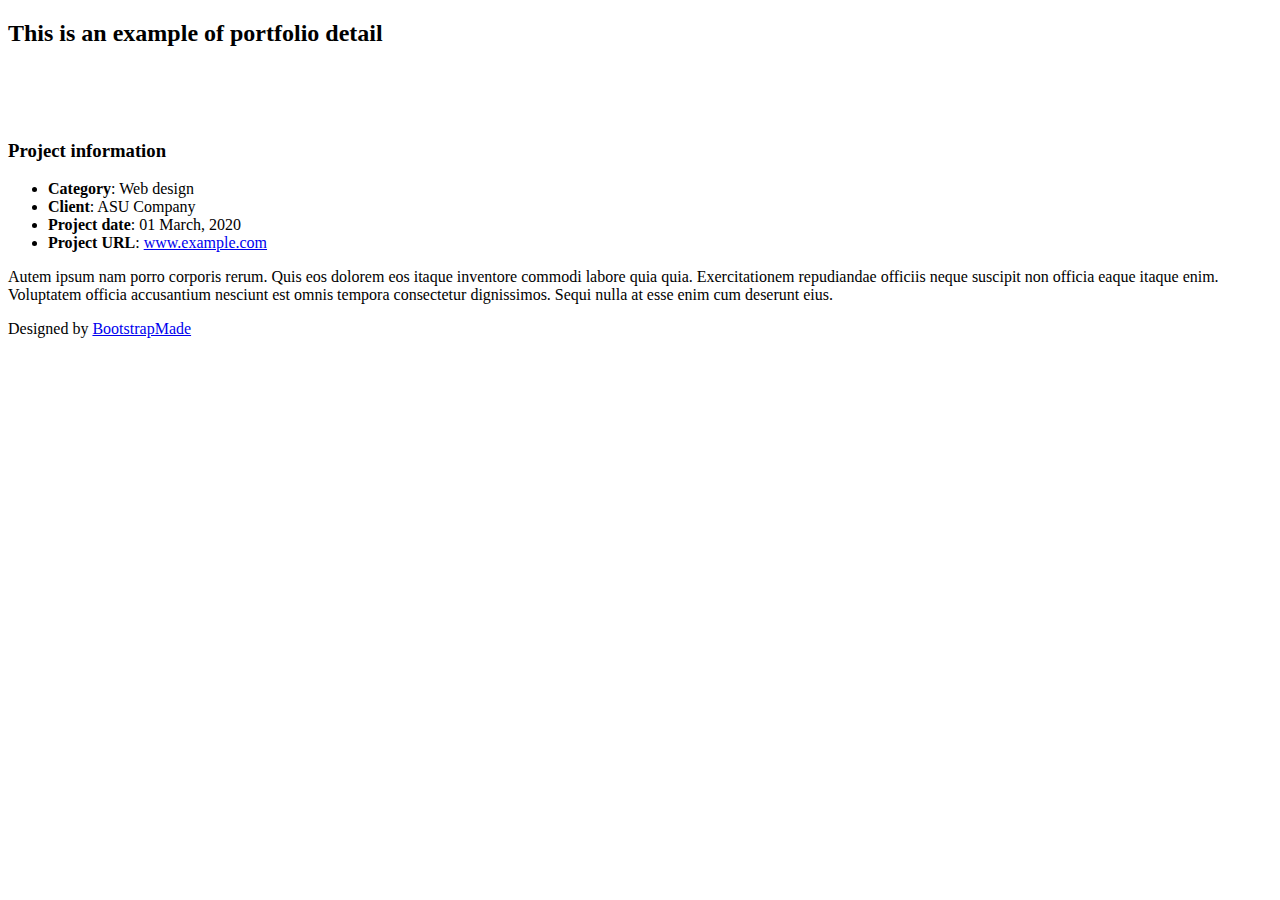
==== portfolio/mips-cpu.html @ 7207635e "rearanged files added report to docs" ====
<!DOCTYPE html>
<html lang="en">

<head>
  <meta charset="utf-8">
  <meta content="width=device-width, initial-scale=1.0" name="viewport">

  <title>Portfolio Details - Personal Bootstrap Template</title>
  <meta content="" name="description">
  <meta content="" name="keywords">

  <!-- Favicons -->
  <link href="../assets/img/favicon.png" rel="icon">
  <link href="../assets/img/apple-touch-icon.png" rel="apple-touch-icon">

  <!-- Google Fonts -->
  <link href="https://fonts.googleapis.com/css?family=Open+Sans:300,300i,400,400i,600,600i,700,700i|Raleway:300,300i,400,400i,500,500i,600,600i,700,700i|Poppins:300,300i,400,400i,500,500i,600,600i,700,700i" rel="stylesheet">

  <!-- Vendor CSS Files -->
  <link href="../assets/vendor/bootstrap/css/bootstrap.min.css" rel="stylesheet">
  <link href="../assets/vendor/bootstrap-icons/bootstrap-icons.css" rel="stylesheet">
  <link href="../assets/vendor/boxicons/css/boxicons.min.css" rel="stylesheet">
  <link href="../assets/vendor/glightbox/css/glightbox.min.css" rel="stylesheet">
  <link href="../assets/vendor/remixicon/remixicon.css" rel="stylesheet">
  <link href="../assets/vendor/swiper/swiper-bundle.min.css" rel="stylesheet">

  <!-- Template Main CSS File -->
  <link href="../assets/css/style.css" rel="stylesheet">

  <!-- =======================================================
  * Template Name: Personal - v4.7.0
  * Template URL: https://bootstrapmade.com/personal-free-resume-bootstrap-template/
  * Author: BootstrapMade.com
  * License: https://bootstrapmade.com/license/
  ======================================================== -->
</head>

<body>

  <main id="main">

    <!-- ======= Portfolio Details ======= -->
    <div id="portfolio-details" class="portfolio-details">
      <div class="container">

        <div class="row">

          <div class="col-lg-8">
            <h2 class="portfolio-title">This is an example of portfolio detail</h2>

            <div class="portfolio-details-slider swiper">
              <div class="swiper-wrapper align-items-center">

                <div class="swiper-slide">
                  <img src="assets/img/portfolio/portfolio-details-1.jpg" alt="">
                </div>

                <div class="swiper-slide">
                  <img src="assets/img/portfolio/portfolio-details-2.jpg" alt="">
                </div>

                <div class="swiper-slide">
                  <img src="assets/img/portfolio/portfolio-details-3.jpg" alt="">
                </div>

              </div>
              <div class="swiper-pagination"></div>
            </div>

          </div>

          <div class="col-lg-4 portfolio-info">
            <h3>Project information</h3>
            <ul>
              <li><strong>Category</strong>: Web design</li>
              <li><strong>Client</strong>: ASU Company</li>
              <li><strong>Project date</strong>: 01 March, 2020</li>
              <li><strong>Project URL</strong>: <a href="#">www.example.com</a></li>
            </ul>

            <p>
              Autem ipsum nam porro corporis rerum. Quis eos dolorem eos itaque inventore commodi labore quia quia. Exercitationem repudiandae officiis neque suscipit non officia eaque itaque enim. Voluptatem officia accusantium nesciunt est omnis tempora consectetur dignissimos. Sequi nulla at esse enim cum deserunt eius.
            </p>
          </div>

        </div>

      </div>
    </div><!-- End Portfolio Details -->

  </main><!-- End #main -->

  <div class="credits">
    <!-- All the links in the footer should remain intact. -->
    <!-- You can delete the links only if you purchased the pro version. -->
    <!-- Licensing information: https://bootstrapmade.com/license/ -->
    <!-- Purchase the pro version with working PHP/AJAX contact form: https://bootstrapmade.com/personal-free-resume-bootstrap-template/ -->
    Designed by <a href="https://bootstrapmade.com/">BootstrapMade</a>
  </div>

  <!-- Vendor JS Files -->
  <script src="../assets/vendor/purecounter/purecounter.js"></script>
  <script src="../assets/vendor/bootstrap/js/bootstrap.bundle.min.js"></script>
  <script src="../assets/vendor/glightbox/js/glightbox.min.js"></script>
  <script src="../assets/vendor/isotope-layout/isotope.pkgd.min.js"></script>
  <script src="../assets/vendor/swiper/swiper-bundle.min.js"></script>
  <script src="../assets/vendor/waypoints/noframework.waypoints.js"></script>
  <script src="../assets/vendor/php-email-form/validate.js"></script>

  <!-- Template Main JS File -->
  <script src="../assets/js/main.js"></script>

</body>

</html>
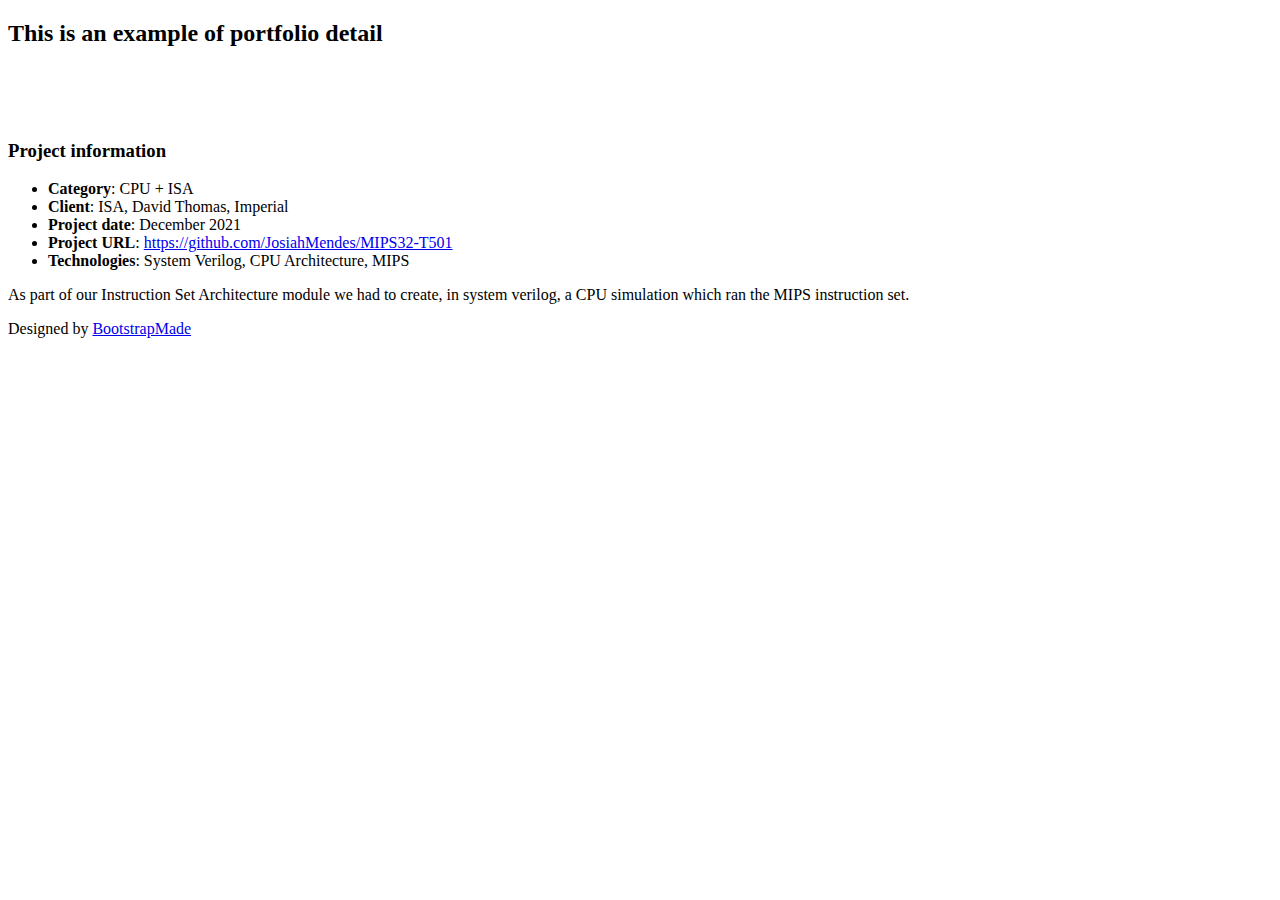
==== commit 9fc40fde: "changed some imgs" ====
--- a/portfolio/mips-cpu.html
+++ b/portfolio/mips-cpu.html
@@ -52,15 +52,15 @@
               <div class="swiper-wrapper align-items-center">
 
                 <div class="swiper-slide">
-                  <img src="assets/img/portfolio/portfolio-details-1.jpg" alt="">
+                  <img src="../assets/img/portfolio/portfolio-details-1.jpg" alt="">
                 </div>
 
                 <div class="swiper-slide">
-                  <img src="assets/img/portfolio/portfolio-details-2.jpg" alt="">
+                  <img src="../assets/img/portfolio/portfolio-details-2.jpg" alt="">
                 </div>
 
                 <div class="swiper-slide">
-                  <img src="assets/img/portfolio/portfolio-details-3.jpg" alt="">
+                  <img src="../assets/img/portfolio/portfolio-details-3.jpg" alt="">
                 </div>
 
               </div>
@@ -72,14 +72,15 @@
           <div class="col-lg-4 portfolio-info">
             <h3>Project information</h3>
             <ul>
-              <li><strong>Category</strong>: Web design</li>
-              <li><strong>Client</strong>: ASU Company</li>
-              <li><strong>Project date</strong>: 01 March, 2020</li>
-              <li><strong>Project URL</strong>: <a href="#">www.example.com</a></li>
+              <li><strong>Category</strong>: CPU + ISA</li>
+              <li><strong>Client</strong>: ISA, David Thomas, Imperial</li>
+              <li><strong>Project date</strong>: December 2021</li>
+              <li><strong>Project URL</strong>: <a href="https://github.com/JosiahMendes/MIPS32-T501" target="_blank">https://github.com/JosiahMendes/MIPS32-T501</a></li>
+              <li><strong>Technologies</strong>: System Verilog, CPU Architecture, MIPS</li>
             </ul>
 
             <p>
-              Autem ipsum nam porro corporis rerum. Quis eos dolorem eos itaque inventore commodi labore quia quia. Exercitationem repudiandae officiis neque suscipit non officia eaque itaque enim. Voluptatem officia accusantium nesciunt est omnis tempora consectetur dignissimos. Sequi nulla at esse enim cum deserunt eius.
+              As part of our Instruction Set Architecture module we had to create, in system verilog, a CPU simulation which ran the MIPS instruction set.  
             </p>
           </div>
 
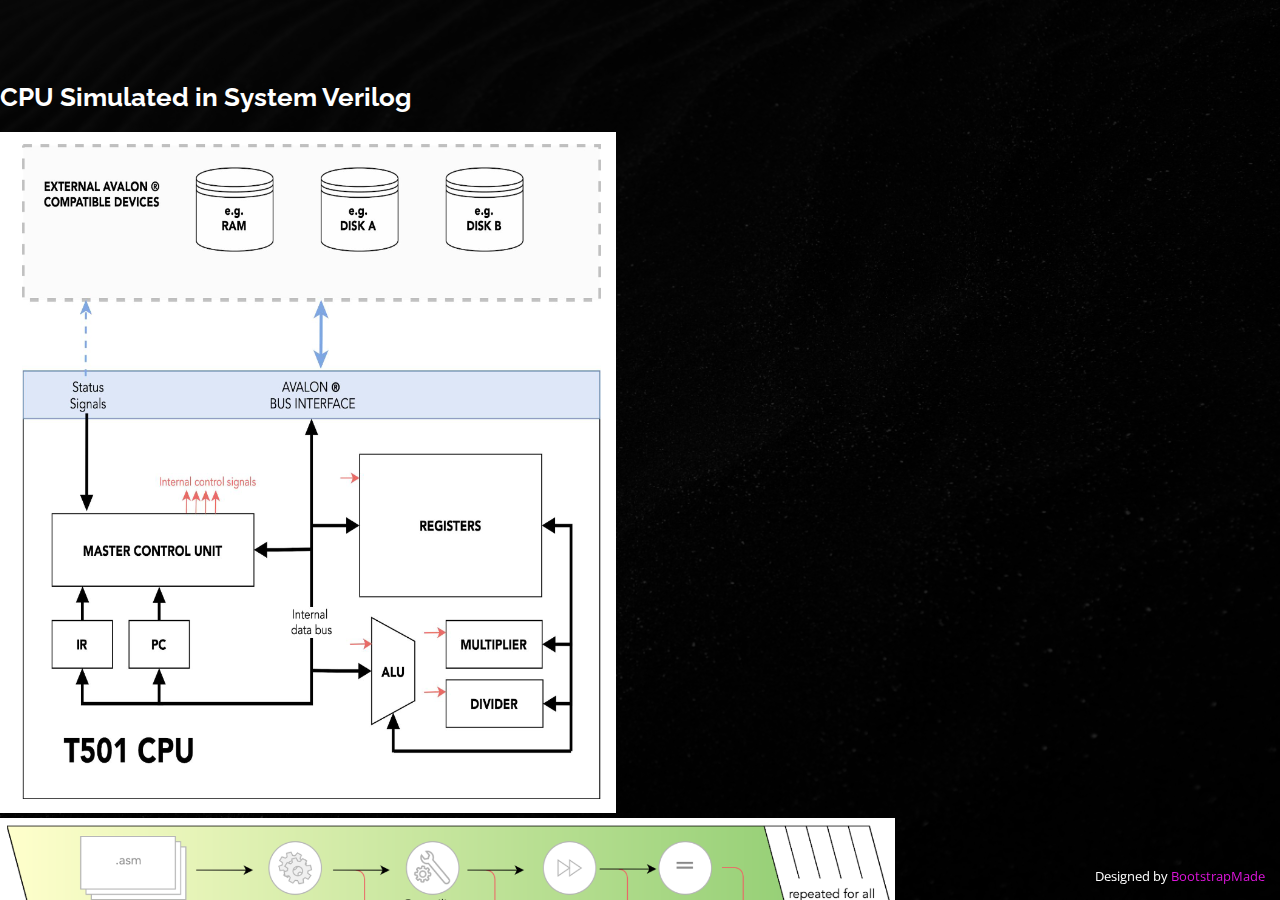
==== commit 1fa221ee: "final" ====
--- a/portfolio/mips-cpu.html
+++ b/portfolio/mips-cpu.html
@@ -46,22 +46,19 @@
         <div class="row">
 
           <div class="col-lg-8">
-            <h2 class="portfolio-title">This is an example of portfolio detail</h2>
+            <h2 class="portfolio-title">CPU Simulated in System Verilog</h2>
 
             <div class="portfolio-details-slider swiper">
               <div class="swiper-wrapper align-items-center">
 
                 <div class="swiper-slide">
-                  <img src="../assets/img/portfolio/portfolio-details-1.jpg" alt="">
+                  <img src="../assets/img/portfolio/mips.png" alt="">
                 </div>
 
                 <div class="swiper-slide">
-                  <img src="../assets/img/portfolio/portfolio-details-2.jpg" alt="">
+                  <img src="../assets/img/portfolio/mipsDia.png" alt="">
                 </div>
 
-                <div class="swiper-slide">
-                  <img src="../assets/img/portfolio/portfolio-details-3.jpg" alt="">
-                </div>
 
               </div>
               <div class="swiper-pagination"></div>
--- a/assets/css/style.css
+++ b/assets/css/style.css
@@ -0,0 +1,1031 @@
+/**
+* Template Name: Personal - v4.7.0
+* Template URL: https://bootstrapmade.com/personal-free-resume-bootstrap-template/
+* Author: BootstrapMade.com
+* License: https://bootstrapmade.com/license/
+*/
+
+/*--------------------------------------------------------------
+# General
+--------------------------------------------------------------*/
+body {
+  font-family: "Open Sans", sans-serif;
+  background-color: #040404;
+  color: #fff;
+  position: relative;
+  background: transparent;
+}
+body::before {
+  content: "";
+  position: fixed;
+  background: #040404 url("../img/pexels-adrien-olichon-2387793.jpg") top right no-repeat;
+  background-size: cover;
+  left: 0;
+  right: 0;
+  top: 0;
+  height: 100vh;
+  z-index: -1;
+}
+@media (min-width: 1024px) {
+  body::before {
+    background-attachment: fixed;
+  }
+}
+
+a {
+  color: #dd15da;
+  text-decoration: none;
+}
+
+a:hover {
+  color: #35e888;
+  text-decoration: none;
+}
+
+h1, h2, h3, h4, h5, h6 {
+  font-family: "Raleway", sans-serif;
+}
+
+/*--------------------------------------------------------------
+# Header
+--------------------------------------------------------------*/
+#header {
+  transition: ease-in-out 0.3s;
+  position: relative;
+  height: 100vh;
+  display: flex;
+  align-items: center;
+  z-index: 997;
+  overflow-y: auto;
+}
+#header * {
+  transition: ease-in-out 0.3s;
+}
+#header h1 {
+  font-size: 48px;
+  margin: 0;
+  padding: 0;
+  line-height: 1;
+  font-weight: 700;
+  font-family: "Poppins", sans-serif;
+}
+#header h1 a, #header h1 a:hover {
+  color: #fff;
+  line-height: 1;
+  display: inline-block;
+}
+#header h2 {
+  font-size: 24px;
+  margin-top: 20px;
+  color: rgba(255, 255, 255, 0.8);
+}
+#header h2 span {
+  color: #fff;
+  border-bottom: 2px solid #dd15da;
+  padding-bottom: 6px;
+}
+#header img {
+  padding: 0;
+  margin: 0;
+}
+#header .social-links {
+  margin-top: 40px;
+  display: flex;
+}
+#header .social-links a {
+  font-size: 16px;
+  display: flex;
+  justify-content: center;
+  align-items: center;
+  background: rgba(255, 255, 255, 0.1);
+  color: #fff;
+  line-height: 1;
+  margin-right: 8px;
+  border-radius: 50%;
+  width: 40px;
+  height: 40px;
+}
+#header .social-links a:hover {
+  background: #dd15da;
+}
+@media (max-width: 992px) {
+  #header h1 {
+    font-size: 36px;
+  }
+  #header h2 {
+    font-size: 20px;
+    line-height: 30px;
+  }
+  #header .social-links {
+    margin-top: 15px;
+  }
+  #header .container {
+    display: flex;
+    flex-direction: column;
+    align-items: center;
+  }
+}
+
+/* Header Top */
+#header.header-top {
+  height: 80px;
+  position: fixed;
+  left: 0;
+  top: 0;
+  right: 0;
+  background: rgba(0, 0, 0, 0.9);
+}
+#header.header-top .social-links, #header.header-top h2 {
+  display: none;
+}
+#header.header-top h1 {
+  margin-right: auto;
+  font-size: 36px;
+}
+#header.header-top .container {
+  display: flex;
+  align-items: center;
+}
+#header.header-top .navbar {
+  margin: 0;
+}
+@media (max-width: 768px) {
+  #header.header-top {
+    height: 60px;
+  }
+  #header.header-top h1 {
+    font-size: 26px;
+  }
+}
+
+/*--------------------------------------------------------------
+# Navigation Menu
+--------------------------------------------------------------*/
+/**
+* Desktop Navigation 
+*/
+.navbar {
+  padding: 0;
+  margin-top: 35px;
+}
+.navbar ul {
+  margin: 0;
+  padding: 0;
+  display: flex;
+  list-style: none;
+  align-items: center;
+}
+.navbar li {
+  position: relative;
+}
+.navbar li + li {
+  margin-left: 30px;
+}
+.navbar a, .navbar a:focus {
+  display: flex;
+  align-items: center;
+  justify-content: space-between;
+  padding: 0;
+  font-family: "Poppins", sans-serif;
+  font-size: 16px;
+  font-weight: 400;
+  color: rgba(255, 255, 255, 0.7);
+  white-space: nowrap;
+  transition: 0.3s;
+}
+.navbar a i, .navbar a:focus i {
+  font-size: 12px;
+  line-height: 0;
+  margin-left: 5px;
+}
+.navbar a:before {
+  content: "";
+  position: absolute;
+  width: 0;
+  height: 2px;
+  bottom: -4px;
+  left: 0;
+  background-color: #dd15da;
+  visibility: hidden;
+  width: 0px;
+  transition: all 0.3s ease-in-out 0s;
+}
+.navbar a:hover:before, .navbar li:hover > a:before, .navbar .active:before {
+  visibility: visible;
+  width: 25px;
+}
+.navbar a:hover, .navbar .active, .navbar .active:focus, .navbar li:hover > a {
+  color: #fff;
+}
+
+/**
+* Mobile Navigation 
+*/
+.mobile-nav-toggle {
+  color: #fff;
+  font-size: 28px;
+  cursor: pointer;
+  display: none;
+  line-height: 0;
+  transition: 0.5s;
+  position: fixed;
+  right: 15px;
+  top: 15px;
+}
+
+@media (max-width: 991px) {
+  .mobile-nav-toggle {
+    display: block;
+  }
+
+  .navbar ul {
+    display: none;
+  }
+}
+.navbar-mobile {
+  position: fixed;
+  overflow: hidden;
+  top: 0;
+  right: 0;
+  left: 0;
+  bottom: 0;
+  background: rgba(0, 0, 0, 0.9);
+  transition: 0.3s;
+  z-index: 999;
+  margin-top: 0;
+}
+.navbar-mobile .mobile-nav-toggle {
+  position: absolute;
+  top: 15px;
+  right: 15px;
+}
+.navbar-mobile ul {
+  display: block;
+  position: absolute;
+  top: 55px;
+  right: 15px;
+  bottom: 45px;
+  left: 15px;
+  padding: 10px 0;
+  overflow-y: auto;
+  transition: 0.3s;
+  border: 2px solid rgba(255, 255, 255, 0.2);
+}
+.navbar-mobile li {
+  padding: 12px 20px;
+}
+.navbar-mobile li + li {
+  margin: 0;
+}
+.navbar-mobile a, .navbar-mobile a:focus {
+  font-size: 16px;
+  position: relative;
+}
+
+/*--------------------------------------------------------------
+# Sections General
+--------------------------------------------------------------*/
+section {
+  overflow: hidden;
+  position: absolute;
+  width: 100%;
+  top: 140px;
+  bottom: 100%;
+  opacity: 0;
+  transition: ease-in-out 0.4s;
+  z-index: 2;
+}
+section.section-show {
+  top: 100px;
+  bottom: auto;
+  opacity: 1;
+  padding-bottom: 45px;
+}
+section .container {
+  background: rgba(0, 0, 0, 0.9);
+  padding: 30px;
+}
+@media (max-width: 768px) {
+  section {
+    top: 120px;
+  }
+  section.section-show {
+    top: 80px;
+  }
+}
+
+.section-title h2 {
+  font-size: 14px;
+  font-weight: 500;
+  padding: 0;
+  line-height: 1px;
+  margin: 0 0 20px 0;
+  letter-spacing: 2px;
+  text-transform: uppercase;
+  color: #aaaaaa;
+  font-family: "Poppins", sans-serif;
+}
+.section-title h2::after {
+  content: "";
+  width: 120px;
+  height: 1px;
+  display: inline-block;
+  background: #4ceb95;
+  margin: 4px 10px;
+}
+.section-title p {
+  margin: 0;
+  margin: -15px 0 15px 0;
+  font-size: 36px;
+  font-weight: 700;
+  text-transform: uppercase;
+  font-family: "Poppins", sans-serif;
+  color: #fff;
+}
+
+/*--------------------------------------------------------------
+# About
+--------------------------------------------------------------*/
+.about-me .content h3 {
+  font-weight: 700;
+  font-size: 26px;
+  color: #dd15da;
+}
+.about-me .content ul {
+  list-style: none;
+  padding: 0;
+}
+.about-me .content ul li {
+  margin-bottom: 20px;
+  display: flex;
+  align-items: center;
+}
+.about-me .content ul strong {
+  margin-right: 10px;
+}
+.about-me .content ul i {
+  font-size: 16px;
+  margin-right: 5px;
+  color: #dd15da;
+  line-height: 0;
+}
+.about-me .content p:last-child {
+  margin-bottom: 0;
+}
+
+/*--------------------------------------------------------------
+# Counts
+--------------------------------------------------------------*/
+.counts {
+  padding: 70px 0 60px;
+}
+.counts .count-box {
+  padding: 30px 30px 25px 30px;
+  width: 100%;
+  position: relative;
+  text-align: center;
+  background: rgba(255, 255, 255, 0.08);
+}
+.counts .count-box i {
+  position: absolute;
+  top: -25px;
+  left: 50%;
+  transform: translateX(-50%);
+  font-size: 24px;
+  background: rgba(255, 255, 255, 0.1);
+  padding: 12px;
+  color: #dd15da;
+  border-radius: 50px;
+  line-height: 0;
+}
+.counts .count-box span {
+  font-size: 36px;
+  display: block;
+  font-weight: 600;
+  color: #fff;
+}
+.counts .count-box p {
+  padding: 0;
+  margin: 0;
+  font-family: "Raleway", sans-serif;
+  font-size: 14px;
+}
+
+/*--------------------------------------------------------------
+# Skills
+--------------------------------------------------------------*/
+.skills .progress {
+  height: 60px;
+  display: block;
+  background: none;
+  border-radius: 0;
+}
+.skills .progress .skill {
+  padding: 10px 0;
+  margin: 0;
+  text-transform: uppercase;
+  display: block;
+  font-weight: 600;
+  font-family: "Poppins", sans-serif;
+  color: #fff;
+}
+.skills .progress .skill .val {
+  float: right;
+  font-style: normal;
+}
+.skills .progress-bar-wrap {
+  background: rgba(255, 255, 255, 0.2);
+}
+.skills .progress-bar {
+  width: 1px;
+  height: 10px;
+  transition: 0.9s;
+  background-color: #dd15da;
+}
+
+/*--------------------------------------------------------------
+# Interests
+--------------------------------------------------------------*/
+.interests .icon-box {
+  display: flex;
+  align-items: center;
+  padding: 20px;
+  background: rgba(255, 255, 255, 0.08);
+  transition: ease-in-out 0.3s;
+}
+.interests .icon-box i {
+  font-size: 32px;
+  padding-right: 10px;
+  line-height: 1;
+}
+.interests .icon-box h3 {
+  font-weight: 700;
+  margin: 0;
+  padding: 0;
+  line-height: 1;
+  font-size: 16px;
+  color: #fff;
+}
+.interests .icon-box:hover {
+  background: rgba(255, 255, 255, 0.12);
+}
+
+/*--------------------------------------------------------------
+# Testimonials
+--------------------------------------------------------------*/
+.testimonials .testimonials-carousel, .testimonials .testimonials-slider {
+  overflow: hidden;
+}
+.testimonials .testimonial-item {
+  box-sizing: content-box;
+  min-height: 320px;
+}
+.testimonials .testimonial-item .testimonial-img {
+  width: 90px;
+  border-radius: 50%;
+  margin: -40px 0 0 40px;
+  position: relative;
+  z-index: 2;
+  border: 6px solid rgba(255, 255, 255, 0.12);
+}
+.testimonials .testimonial-item h3 {
+  font-size: 18px;
+  font-weight: bold;
+  margin: 10px 0 5px 45px;
+  color: #fff;
+}
+.testimonials .testimonial-item h4 {
+  font-size: 14px;
+  color: #999;
+  margin: 0 0 0 45px;
+}
+.testimonials .testimonial-item .quote-icon-left, .testimonials .testimonial-item .quote-icon-right {
+  color: rgba(255, 255, 255, 0.25);
+  font-size: 26px;
+}
+.testimonials .testimonial-item .quote-icon-left {
+  display: inline-block;
+  left: -5px;
+  position: relative;
+}
+.testimonials .testimonial-item .quote-icon-right {
+  display: inline-block;
+  right: -5px;
+  position: relative;
+  top: 10px;
+}
+.testimonials .testimonial-item p {
+  font-style: italic;
+  margin: 0 15px 0 15px;
+  padding: 20px 20px 60px 20px;
+  background: rgba(255, 255, 255, 0.1);
+  position: relative;
+  border-radius: 6px;
+  position: relative;
+  z-index: 1;
+}
+.testimonials .swiper-pagination {
+  margin-top: 20px;
+  position: relative;
+}
+.testimonials .swiper-pagination .swiper-pagination-bullet {
+  width: 12px;
+  height: 12px;
+  opacity: 1;
+  background-color: rgba(255, 255, 255, 0.3);
+}
+.testimonials .swiper-pagination .swiper-pagination-bullet-active {
+  background-color: #dd15da;
+}
+
+/*--------------------------------------------------------------
+# Resume
+--------------------------------------------------------------*/
+.resume .resume-title {
+  font-size: 26px;
+  font-weight: 700;
+  margin-top: 20px;
+  margin-bottom: 20px;
+  color: #fff;
+}
+.resume .resume-item {
+  padding: 0 0 20px 20px;
+  margin-top: -2px;
+  border-left: 2px solid rgba(255, 255, 255, 0.2);
+  position: relative;
+}
+.resume .resume-item h4 {
+  line-height: 18px;
+  font-size: 18px;
+  font-weight: 600;
+  text-transform: uppercase;
+  font-family: "Poppins", sans-serif;
+  color: #dd15da;
+  margin-bottom: 10px;
+}
+.resume .resume-item h5 {
+  font-size: 16px;
+  background: rgba(255, 255, 255, 0.15);
+  padding: 5px 15px;
+  display: inline-block;
+  font-weight: 600;
+  margin-bottom: 10px;
+  color:  #d643d49a;
+}
+.resume .resume-item ul {
+  padding-left: 20px;
+}
+.resume .resume-item ul li {
+  padding-bottom: 10px;
+}
+.resume .resume-item:last-child {
+  padding-bottom: 0;
+}
+.resume .resume-item::before {
+  content: "";
+  position: absolute;
+  width: 16px;
+  height: 16px;
+  border-radius: 50px;
+  left: -9px;
+  top: 0;
+  background: #dd15da;
+  border: 2px solid #dd15da;
+}
+
+/*--------------------------------------------------------------
+# Services
+--------------------------------------------------------------*/
+.services .icon-box {
+  text-align: center;
+  background: rgba(204, 204, 204, 0.1);
+  padding: 80px 20px;
+  transition: all ease-in-out 0.3s;
+}
+.services .icon-box .icon {
+  margin: 0 auto;
+  width: 64px;
+  height: 64px;
+  background: #dd15da;
+  border-radius: 5px;
+  transition: all 0.3s ease-out 0s;
+  display: flex;
+  align-items: center;
+  justify-content: center;
+  margin-bottom: 20px;
+  transform-style: preserve-3d;
+}
+.services .icon-box .icon i {
+  color: #fff;
+  font-size: 28px;
+}
+.services .icon-box .icon::before {
+  position: absolute;
+  content: "";
+  left: -8px;
+  top: -8px;
+  height: 100%;
+  width: 100%;
+  background: rgba(255, 255, 255, 0.15);
+  border-radius: 5px;
+  transition: all 0.3s ease-out 0s;
+  transform: translateZ(-1px);
+}
+.services .icon-box h4 {
+  font-weight: 700;
+  margin-bottom: 15px;
+  font-size: 24px;
+}
+.services .icon-box h4 a {
+  color: #fff;
+}
+.services .icon-box p {
+  line-height: 24px;
+  font-size: 14px;
+  margin-bottom: 0;
+}
+.services .icon-box:hover {
+  background: #dd15da;
+  border-color: #dd15da;
+}
+.services .icon-box:hover .icon {
+  background: #fff;
+}
+.services .icon-box:hover .icon i {
+  color: #dd15da;
+}
+.services .icon-box:hover .icon::before {
+  background: #35e888;
+}
+.services .icon-box:hover h4 a, .services .icon-box:hover p {
+  color: #fff;
+}
+
+/*--------------------------------------------------------------
+# Portfolio
+--------------------------------------------------------------*/
+.portfolio .portfolio-item {
+  margin-bottom: 30px;
+}
+.portfolio #portfolio-flters {
+  padding: 0;
+  margin: 0 auto 15px auto;
+  list-style: none;
+  text-align: center;
+  border-radius: 50px;
+  padding: 2px 15px;
+}
+.portfolio #portfolio-flters li {
+  cursor: pointer;
+  display: inline-block;
+  padding: 8px 16px 10px 16px;
+  font-size: 14px;
+  font-weight: 600;
+  line-height: 1;
+  text-transform: uppercase;
+  color: #fff;
+  background: rgba(255, 255, 255, 0.1);
+  margin: 0 3px 10px 3px;
+  transition: all 0.3s ease-in-out;
+  border-radius: 4px;
+}
+.portfolio #portfolio-flters li:hover, .portfolio #portfolio-flters li.filter-active {
+  background: #dd15da;
+}
+.portfolio #portfolio-flters li:last-child {
+  margin-right: 0;
+}
+.portfolio .portfolio-wrap {
+  transition: 0.3s;
+  position: relative;
+  overflow: hidden;
+  z-index: 1;
+  background: rgba(0, 0, 0, 0.6);
+}
+.portfolio .portfolio-wrap::before {
+  content: "";
+  background: rgba(0, 0, 0, 0.6);
+  position: absolute;
+  left: 30px;
+  right: 30px;
+  top: 30px;
+  bottom: 30px;
+  transition: all ease-in-out 0.3s;
+  z-index: 2;
+  opacity: 0;
+}
+.portfolio .portfolio-wrap .portfolio-info {
+  opacity: 0;
+  position: absolute;
+  top: 0;
+  left: 0;
+  right: 0;
+  bottom: 0;
+  text-align: center;
+  z-index: 3;
+  transition: all ease-in-out 0.3s;
+  display: flex;
+  flex-direction: column;
+  justify-content: center;
+  align-items: center;
+}
+.portfolio .portfolio-wrap .portfolio-info::before {
+  display: block;
+  content: "";
+  width: 48px;
+  height: 48px;
+  position: absolute;
+  top: 35px;
+  left: 35px;
+  border-top: 3px solid #fff;
+  border-left: 3px solid #fff;
+  transition: all 0.5s ease 0s;
+  z-index: 9994;
+}
+.portfolio .portfolio-wrap .portfolio-info::after {
+  display: block;
+  content: "";
+  width: 48px;
+  height: 48px;
+  position: absolute;
+  bottom: 35px;
+  right: 35px;
+  border-bottom: 3px solid #fff;
+  border-right: 3px solid #fff;
+  transition: all 0.5s ease 0s;
+  z-index: 9994;
+}
+.portfolio .portfolio-wrap .portfolio-info h4 {
+  font-size: 20px;
+  color: #fff;
+  font-weight: 600;
+}
+.portfolio .portfolio-wrap .portfolio-info p {
+  color: #ffffff;
+  font-size: 14px;
+  text-transform: uppercase;
+  padding: 0;
+  margin: 0;
+}
+.portfolio .portfolio-wrap .portfolio-links {
+  text-align: center;
+  z-index: 4;
+}
+.portfolio .portfolio-wrap .portfolio-links a {
+  color: #fff;
+  margin: 0 2px;
+  font-size: 28px;
+  display: inline-block;
+  transition: 0.3s;
+}
+.portfolio .portfolio-wrap .portfolio-links a:hover {
+  color: #63eda3;
+}
+.portfolio .portfolio-wrap:hover::before {
+  top: 0;
+  left: 0;
+  right: 0;
+  bottom: 0;
+  opacity: 1;
+}
+.portfolio .portfolio-wrap:hover .portfolio-info {
+  opacity: 1;
+}
+.portfolio .portfolio-wrap:hover .portfolio-info::before {
+  top: 15px;
+  left: 15px;
+}
+.portfolio .portfolio-wrap:hover .portfolio-info::after {
+  bottom: 15px;
+  right: 15px;
+}
+
+/*--------------------------------------------------------------
+# Portfolio Details
+--------------------------------------------------------------*/
+.portfolio-details {
+  padding-top: 40px;
+  background: rgba(0, 0, 0, 0.8);
+  position: fixed;
+  left: 0;
+  right: 0;
+  top: 0;
+  bottom: 0;
+  overflow-y: auto;
+}
+.portfolio-details .container {
+  padding-top: 20px;
+  padding-bottom: 40px;
+}
+.portfolio-details .portfolio-title {
+  font-size: 26px;
+  font-weight: 700;
+  margin-bottom: 20px;
+}
+.portfolio-details .portfolio-info {
+  padding-top: 45px;
+}
+.portfolio-details .portfolio-info h3 {
+  font-size: 22px;
+  font-weight: 400;
+  margin-bottom: 20px;
+}
+.portfolio-details .portfolio-info ul {
+  list-style: none;
+  padding: 0;
+  font-size: 15px;
+}
+.portfolio-details .portfolio-info ul li + li {
+  margin-top: 10px;
+}
+.portfolio-details .portfolio-info p {
+  font-size: 15px;
+  padding: 15px 0 0 0;
+}
+@media (max-width: 992px) {
+  .portfolio-details .portfolio-info {
+    padding-top: 20px;
+  }
+}
+.portfolio-details .swiper-pagination {
+  margin-top: 20px;
+  position: relative;
+}
+.portfolio-details .swiper-pagination .swiper-pagination-bullet {
+  width: 12px;
+  height: 12px;
+  opacity: 1;
+  background-color: rgba(255, 255, 255, 0.3);
+}
+.portfolio-details .swiper-pagination .swiper-pagination-bullet-active {
+  background-color: #dd15da;
+}
+
+/*--------------------------------------------------------------
+# Contact
+--------------------------------------------------------------*/
+.contact .info-box {
+  color: #444444;
+  padding: 20px;
+  width: 100%;
+  background: rgba(255, 255, 255, 0.08);
+}
+.contact .info-box i.bx {
+  font-size: 24px;
+  color: #dd15da;
+  border-radius: 50%;
+  padding: 14px;
+  float: left;
+  background: rgba(255, 255, 255, 0.1);
+}
+.contact .info-box h3 {
+  font-size: 20px;
+  color: rgba(255, 255, 255, 0.5);
+  font-weight: 700;
+  margin: 10px 0 8px 68px;
+}
+.contact .info-box p {
+  padding: 0;
+  color: #fff;
+  line-height: 24px;
+  font-size: 14px;
+  margin: 0 0 0 68px;
+}
+.contact .info-box .social-links {
+  margin: 5px 0 0 68px;
+  display: flex;
+}
+.contact .info-box .social-links a {
+  font-size: 18px;
+  display: inline-block;
+  color: #fff;
+  line-height: 1;
+  margin-right: 12px;
+  transition: 0.3s;
+}
+.contact .info-box .social-links a:hover {
+  color: #dd15da;
+}
+.contact .php-email-form {
+  padding: 30px;
+  background: rgba(255, 255, 255, 0.08);
+}
+.contact .php-email-form .error-message {
+  display: none;
+  background: rgba(255, 255, 255, 0.08);
+  background: #ed3c0d;
+  text-align: left;
+  padding: 15px;
+  font-weight: 600;
+}
+.contact .php-email-form .error-message br + br {
+  margin-top: 25px;
+}
+.contact .php-email-form .sent-message {
+  display: none;
+  background: rgba(255, 255, 255, 0.08);
+  background: #dd15da;
+  text-align: center;
+  padding: 15px;
+  font-weight: 600;
+}
+.contact .php-email-form .loading {
+  display: none;
+  background: rgba(255, 255, 255, 0.08);
+  text-align: center;
+  padding: 15px;
+}
+.contact .php-email-form .loading:before {
+  content: "";
+  display: inline-block;
+  border-radius: 50%;
+  width: 24px;
+  height: 24px;
+  margin: 0 10px -6px 0;
+  border: 3px solid #dd15da;
+  border-top-color: #eee;
+  -webkit-animation: animate-loading 1s linear infinite;
+  animation: animate-loading 1s linear infinite;
+}
+.contact .php-email-form input, .contact .php-email-form textarea {
+  border-radius: 0;
+  box-shadow: none;
+  font-size: 14px;
+  background: rgba(255, 255, 255, 0.08);
+  border: 0;
+  transition: 0.3s;
+  color: #fff;
+}
+.contact .php-email-form input:focus, .contact .php-email-form textarea:focus {
+  background-color: rgba(255, 255, 255, 0.11);
+}
+.contact .php-email-form input::-moz-placeholder, .contact .php-email-form textarea::-moz-placeholder {
+  color: rgba(255, 255, 255, 0.3);
+  opacity: 1;
+}
+.contact .php-email-form input::placeholder, .contact .php-email-form textarea::placeholder {
+  color: rgba(255, 255, 255, 0.3);
+  opacity: 1;
+}
+.contact .php-email-form input {
+  padding: 10px 15px;
+}
+.contact .php-email-form textarea {
+  padding: 12px 15px;
+}
+.contact .php-email-form button[type=submit] {
+  background: #dd15da;
+  border: 0;
+  padding: 10px 30px;
+  color: #fff;
+  transition: 0.4s;
+  border-radius: 4px;
+}
+.contact .php-email-form button[type=submit]:hover {
+  background: #15bb62;
+}
+@-webkit-keyframes animate-loading {
+  0% {
+    transform: rotate(0deg);
+  }
+  100% {
+    transform: rotate(360deg);
+  }
+}
+@keyframes animate-loading {
+  0% {
+    transform: rotate(0deg);
+  }
+  100% {
+    transform: rotate(360deg);
+  }
+}
+
+/*--------------------------------------------------------------
+# Credits
+--------------------------------------------------------------*/
+.credits {
+  position: fixed;
+  right: 0;
+  left: 0;
+  bottom: 0;
+  padding: 15px;
+  text-align: right;
+  font-size: 13px;
+  color: #fff;
+  z-index: 999999;
+}
+@media (max-width: 992px) {
+  .credits {
+    text-align: center;
+    padding: 10px;
+    background: rgba(0, 0, 0, 0.8);
+  }
+}
+.credits a {
+  color: #dd15da;
+  transition: 0.3s;
+}
+.credits a:hover {
+  color: #fff;
+}